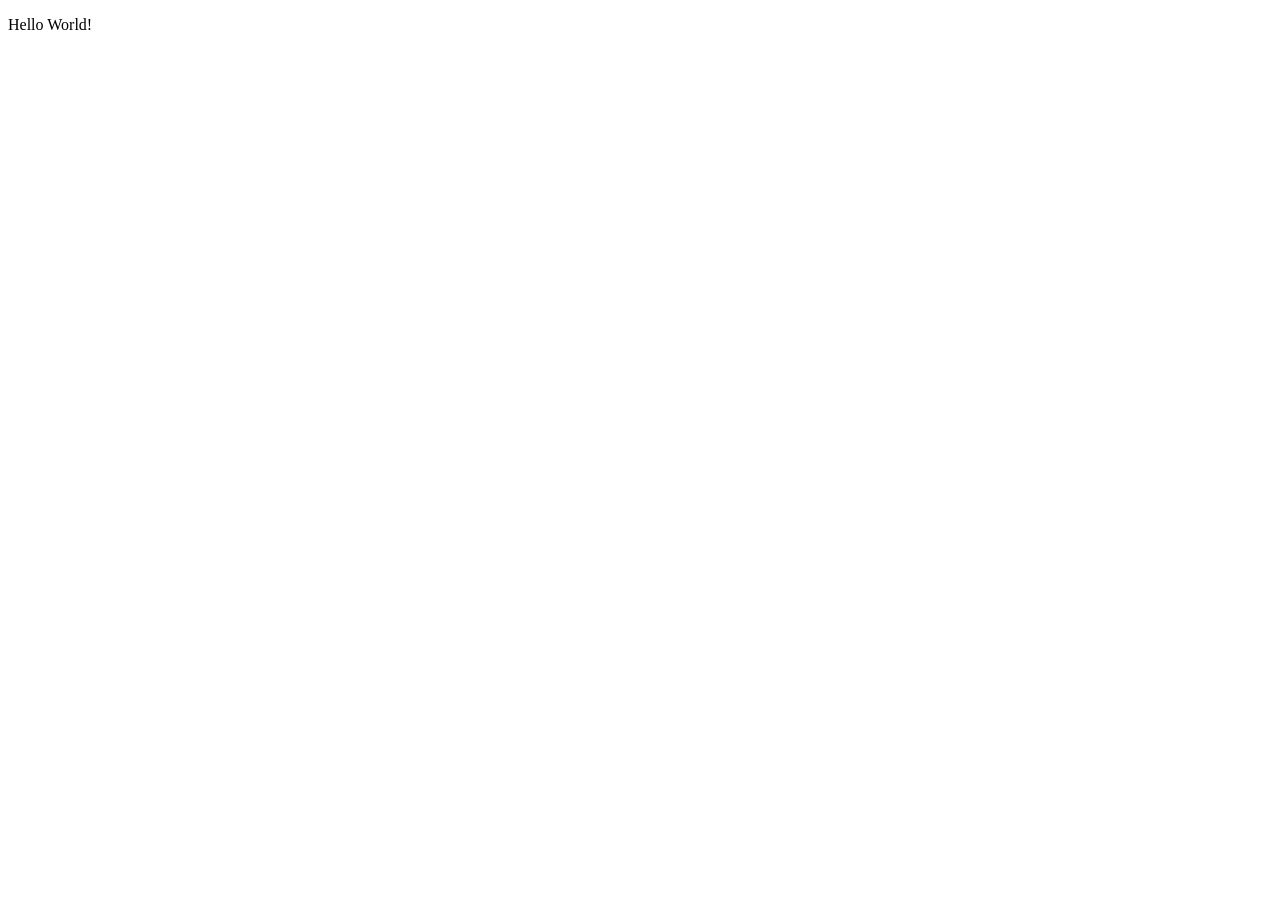
==== index.html @ 24722e41 "index.html fixed" ====
<!DOCTYPE html>
<html lang="en">
<head>
	<meta charset="UTF-8">
	<meta name="viewport" content="width=device-width, initial-scale=1.0">
	<title>My portfolio</title>
</head>
<body>
	<p>Hello World!</p>
</body>
</html>
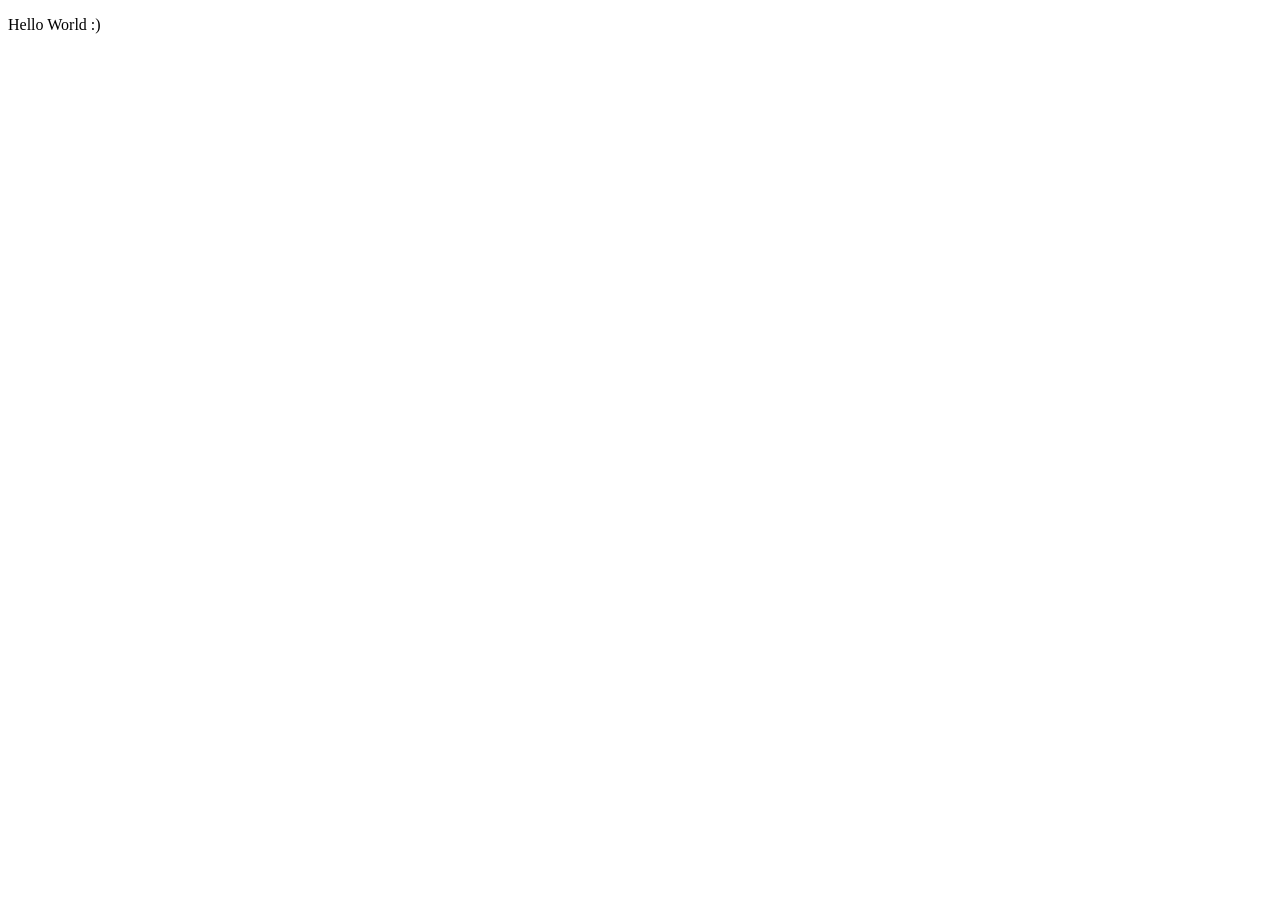
==== commit 4f048ffa: "Update index.html" ====
--- a/index.html
+++ b/index.html
@@ -6,6 +6,6 @@
 	<title>My portfolio</title>
 </head>
 <body>
-	<p>Hello World!</p>
+	<p>Hello World :)</p>
 </body>
 </html>
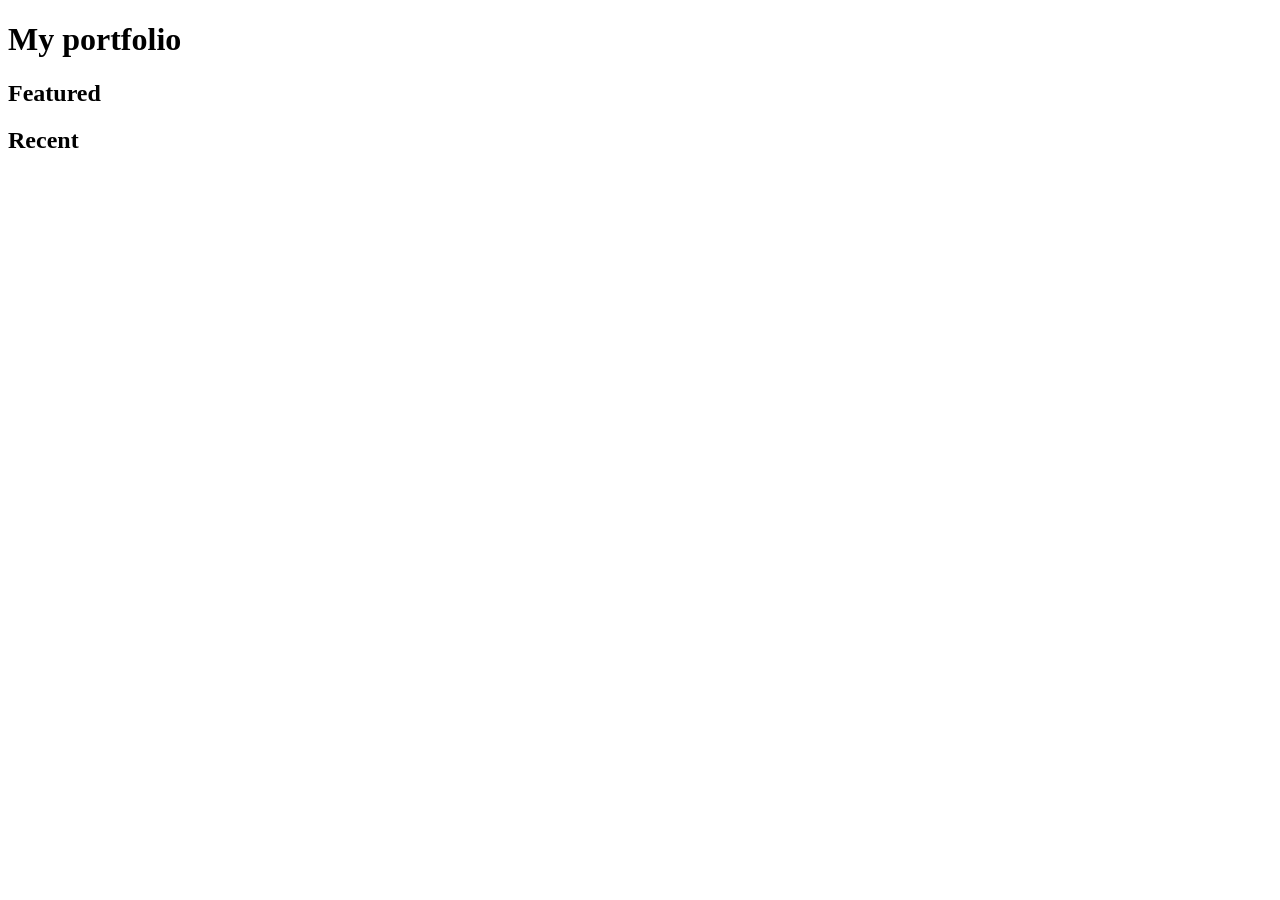
==== commit ee34232a: "styles.css added" ====
--- a/index.html
+++ b/index.html
@@ -6,6 +6,12 @@
 	<title>My portfolio</title>
 </head>
 <body>
-	<p>Hello World :)</p>
+	<h1>My portfolio</h1>
+
+	<div>
+		<h2>Featured</h2>
+		<h2>Recent</h2>
+	</div>
+
 </body>
 </html>
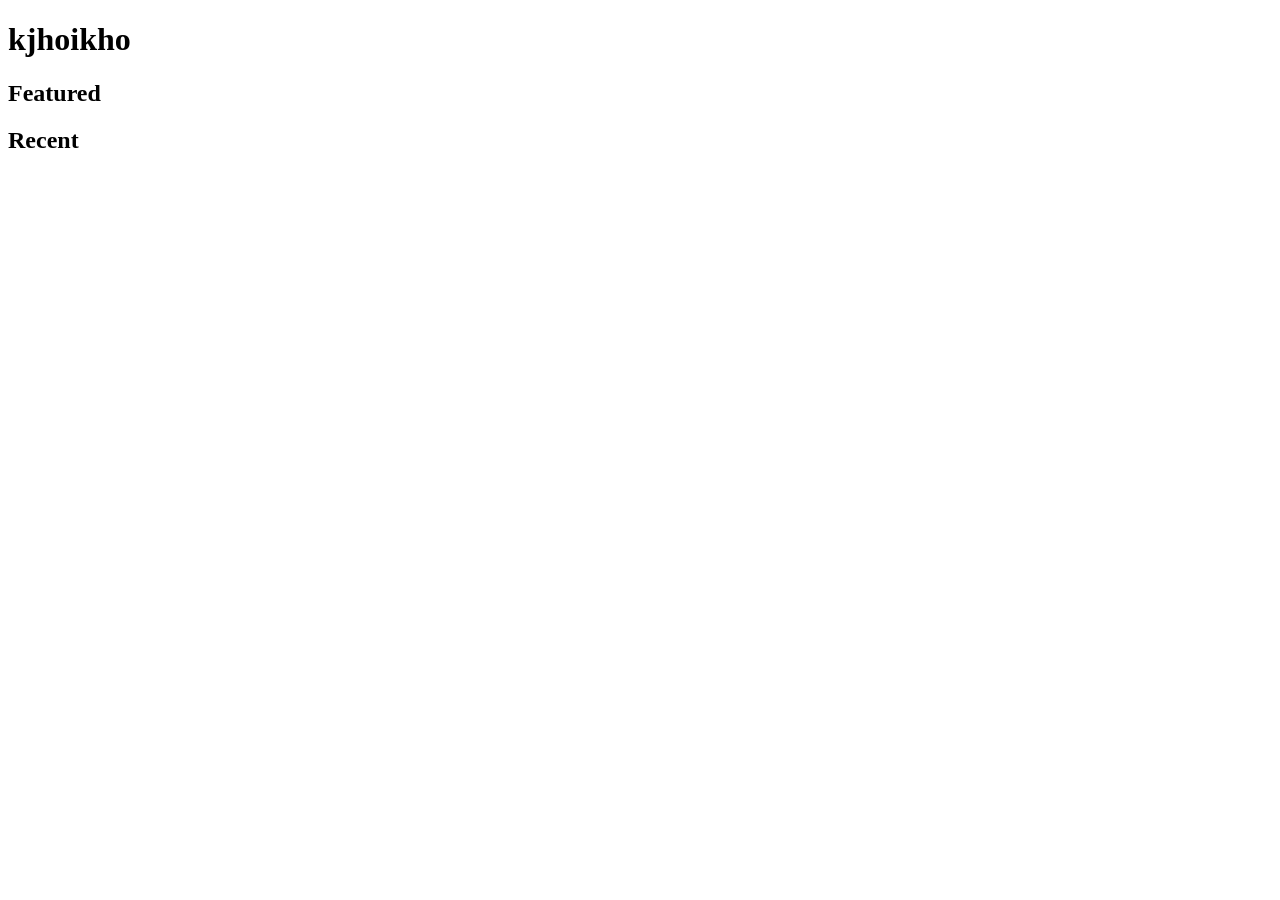
==== commit 4db7b23e: "Styles Link" ====
--- a/index.html
+++ b/index.html
@@ -3,10 +3,11 @@
 <head>
 	<meta charset="UTF-8">
 	<meta name="viewport" content="width=device-width, initial-scale=1.0">
-	<title>My portfolio</title>
+	<title>jhojh</title>
+	<link href="./css/styles.css" rel="stylesheet"/>
 </head>
 <body>
-	<h1>My portfolio</h1>
+	<h1>kjhoikho</h1>
 
 	<div>
 		<h2>Featured</h2>
--- a/css/styles.css
+++ b/css/styles.css
@@ -0,0 +1,5 @@
+.body{
+    font-family: 'Times New Roman', Times, serif;
+    background: #e1d3ea;
+    color: #191919
+}
